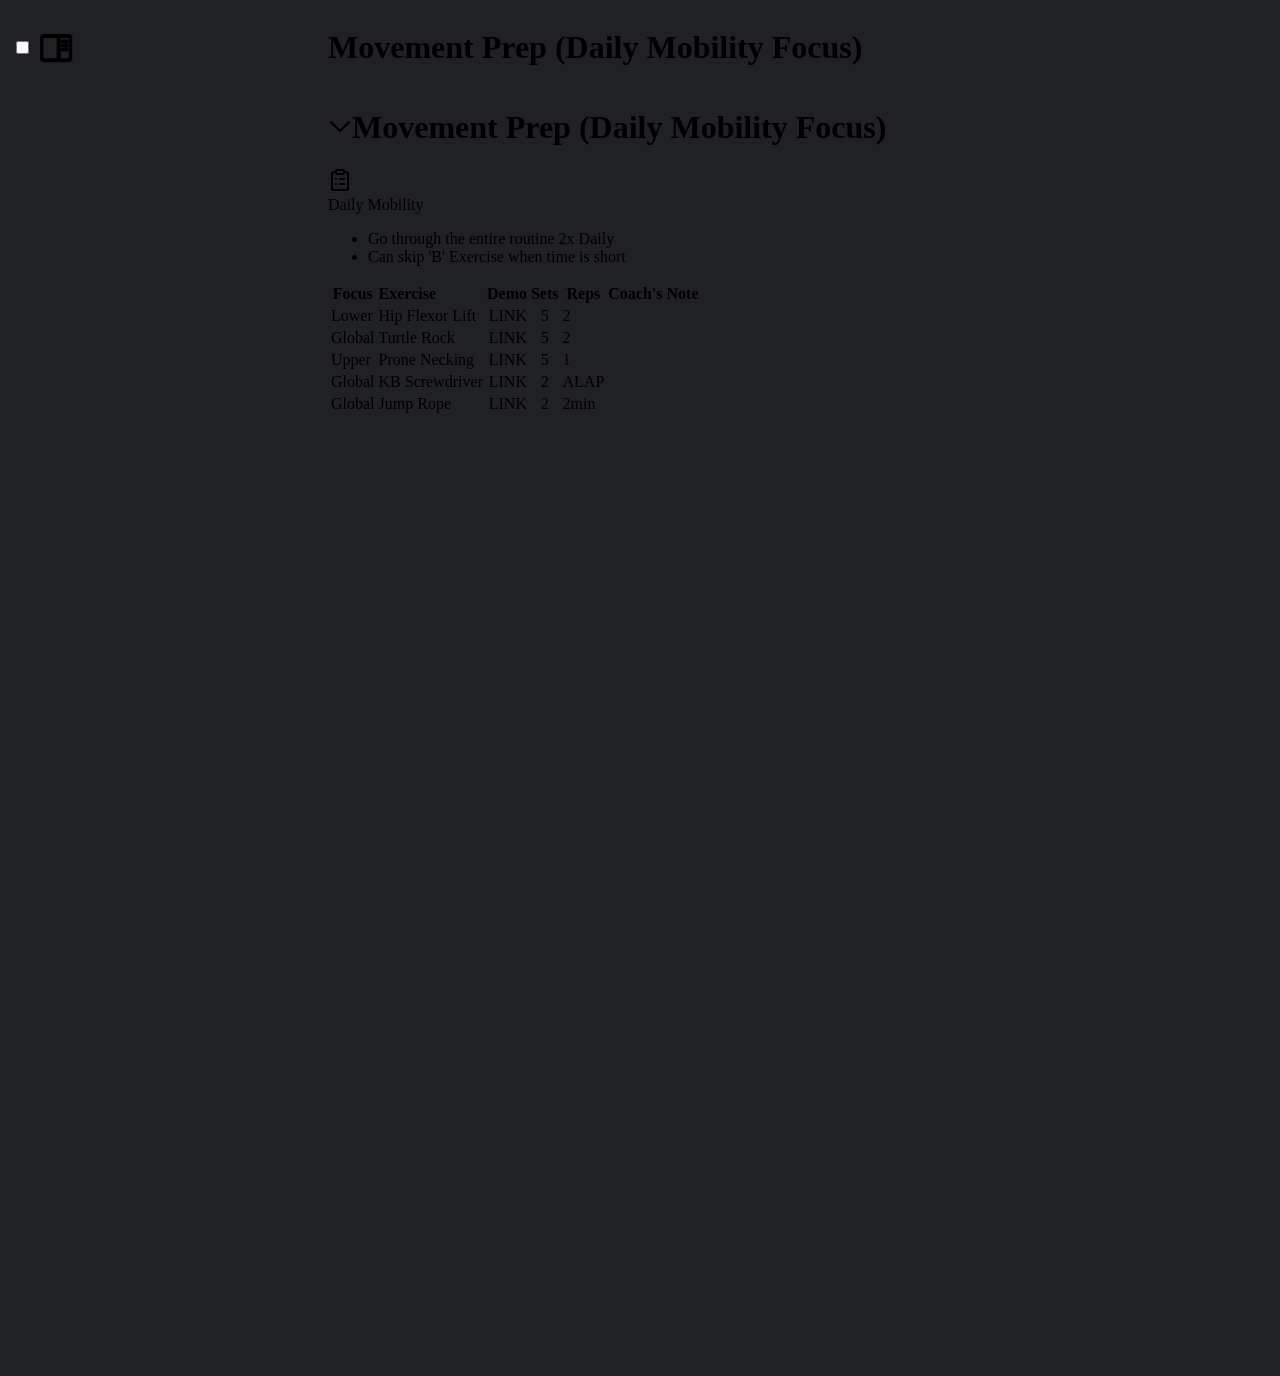
==== movement-prep-(daily-mobility-focus).html @ c4f3f3ce "Add files via upload" ====
<!DOCTYPE html> <html lang="en"><head>
<title>Movement Prep (Daily Mobility Focus)</title>
<base href="..">
<meta name="pathname" content="charly-program-sample/movement-prep-(daily-mobility-focus).html">
<meta name="description" content="Charly's Tread Program - Movement Prep (Daily Mobility Focus)">
<meta property="og:title" content="Movement Prep (Daily Mobility Focus)">
<meta property="og:description" content="Charly's Tread Program - Movement Prep (Daily Mobility Focus)">
<meta property="og:type" content="website">
<meta property="og:url" content="charly-program-sample/movement-prep-(daily-mobility-focus).html">
<meta property="og:image" content="undefined">
<meta charset="UTF-8"><meta property="og:site_name" content="Charly's Tread Program"><meta name="viewport" content="width=device-width, initial-scale=1.0, user-scalable=yes, minimum-scale=1.0, maximum-scale=5.0"><link rel="alternate" type="application/rss+xml" title="RSS Feed" href="site-lib/rss.xml"><script async="" id="webpage-script" src="site-lib/scripts/webpage.js" onload="this.onload=null;this.setAttribute(&quot;loaded&quot;, &quot;true&quot;)"></script><link rel="icon" href="site-lib/media/favicon.png"><link rel="stylesheet" href="site-lib/styles/obsidian.css"><link rel="preload" href="site-lib/styles/global-variable-styles.css" as="style" onload="this.onload=null;this.rel='stylesheet'"><noscript><link rel="stylesheet" href="site-lib/styles/global-variable-styles.css"></noscript><link rel="preload" href="site-lib/styles/main-styles.css" as="style" onload="this.onload=null;this.rel='stylesheet'"><noscript><link rel="stylesheet" href="site-lib/styles/main-styles.css"></noscript><style>body{--line-width:40em;--line-width-adaptive:40em;--file-line-width:40em;--sidebar-width:min(20em, 80vw);--collapse-arrow-size:11px;--tree-vertical-spacing:1.3em;--sidebar-margin:12px}:root{background-color:#202124}.sidebar{height:100%;font-size:14px;z-index:10;min-width:calc(var(--sidebar-width) + var(--divider-width-hover));max-width:calc(var(--sidebar-width) + var(--divider-width-hover));position:relative;overflow:hidden;overflow:clip;transition:min-width ease-in-out,max-width ease-in-out;transition-duration:.2s;contain:size}#left-sidebar{left:0}#right-sidebar{right:0}.sidebar.is-collapsed{min-width:0;max-width:0}.sidebar.floating{position:absolute}.sidebar .leaf-content{height:100%;min-width:calc(var(--sidebar-width) - var(--divider-width-hover));top:0;padding:var(--sidebar-margin);padding-top:4em;line-height:var(--line-height-tight);background-color:var(--background-secondary);transition:background-color,border-right,border-left,box-shadow;transition-duration:var(--color-fade-speed);transition-timing-function:ease-in-out;position:absolute;display:flex;flex-direction:column}.sidebar:not(.is-collapsed) .leaf-content{min-width:calc(max(100%,var(--sidebar-width)) - 3px);max-width:calc(max(100%,var(--sidebar-width)) - 3px)}#left-sidebar-content{left:0;border-top-right-radius:var(--radius-l);border-bottom-right-radius:var(--radius-l)}#right-sidebar-content{right:0;border-top-left-radius:var(--radius-l);border-bottom-left-radius:var(--radius-l)}.sidebar #left-sidebar-content,.sidebar #right-sidebar-content{contain:none!important;container-type:normal!important;animation:none!important}.sidebar:has(.leaf-content:empty):has(.topbar-content:empty){display:none}.sidebar-topbar{height:calc(2.3em + 2 * var(--sidebar-margin));width:var(--sidebar-width);padding:var(--sidebar-margin);z-index:1;position:fixed;display:flex;align-items:center;transition:width ease-in-out;transition-duration:inherit}.sidebar.is-collapsed .sidebar-topbar{width:calc(2.3em + var(--sidebar-margin) * 2)}.sidebar .sidebar-topbar.is-collapsed{width:0}#left-sidebar .sidebar-topbar{left:0;flex-direction:row;border-top-right-radius:var(--radius-l)}#right-sidebar .sidebar-topbar{right:0;flex-direction:row-reverse;border-top-left-radius:var(--radius-l)}#left-sidebar .topbar-content{margin-right:calc(2.3em + var(--sidebar-margin));flex-direction:row}#right-sidebar .topbar-content{margin-left:calc(2.3em + var(--sidebar-margin));flex-direction:row-reverse}.topbar-content{overflow:hidden visible;overflow:clip visible;width:100%;height:100%;display:flex;align-items:center;transition:inherit}.sidebar.is-collapsed .topbar-content{width:0;transition:inherit}.clickable-icon.sidebar-collapse-icon{background-color:transparent;color:var(--icon-color-focused);padding:2px!important;margin:0!important;height:100%!important;width:2.3em!important;margin-inline:0.14em!important;position:absolute}#left-sidebar .clickable-icon.sidebar-collapse-icon{transform:rotateY(180deg);right:var(--sidebar-margin)}#right-sidebar .clickable-icon.sidebar-collapse-icon{transform:rotateY(180deg);left:var(--sidebar-margin)}.clickable-icon.sidebar-collapse-icon svg.svg-icon{width:100%;height:100%}.feature-title{margin-left:1px;text-transform:uppercase;letter-spacing:.06em;margin-top:.75em;margin-bottom:.75em}.feature-header{display:flex;align-items:center;padding-top:0;font-size:1em;padding-left:0}body.floating-sidebars .sidebar{position:absolute}body{transition:background-color var(--color-fade-speed) ease-in-out}#navbar:not(:empty){display:flex;align-items:center;justify-content:space-between;padding:.5em 1em;width:100%}#main{display:flex;flex-direction:column;height:100%;width:100%;align-items:stretch;justify-content:center}#main-horizontal{display:flex;flex-direction:row;flex-grow:1;width:100%;align-items:stretch;justify-content:center}#center-content{flex-basis:100%;max-width:100%;width:100%;height:100%;display:flex;flex-direction:column;align-items:center;transition:opacity .2s ease-in-out;contain:inline-size}.hide{opacity:0!important;transition:opacity .2s ease-in-out;pointer-events:none}#center-content>.obsidian-document{padding-left:2em;padding-right:1em;margin-bottom:0;width:100%;width:-webkit-fill-available;width:-moz-available;width:fill-available;transition:background-color var(--color-fade-speed) ease-in-out;border-top-right-radius:var(--window-radius,var(--radius-m));border-top-left-radius:var(--window-radius,var(--radius-m));overflow-x:hidden!important;overflow-y:auto!important;display:flex!important;flex-direction:column!important;align-items:center!important;contain:inline-size}body #center-content>.obsidian-document>.markdown-preview-sizer{padding-bottom:80vh;width:100%;max-width:var(--line-width);flex-basis:var(--line-width);transition:background-color var(--color-fade-speed) ease-in-out;contain:inline-size}#center-content>.obsidian-document>div{width:100%!important;transition:background-color var(--color-fade-speed) ease-in-out;contain:inline-size}#center-content>.obsidian-document:not([data-type=markdown]).embed{display:flex;padding:1em;height:100%;width:100%;align-items:center;justify-content:center}#center-content>.obsidian-document:not([data-type=markdown]).embed>*{max-width:100%;max-height:100%;object-fit:contain}:not(h1,h2,h3,h4,h5,h6,li):has(> :is(.math,table)){overflow-x:auto!important}#center-content>.obsidian-document:not([data-type=markdown]){overflow-x:auto;contain:content;padding:0;margin:0;height:100%}.obsidian-document[data-type=attachment]{display:flex;flex-direction:column;align-items:center;justify-content:center;height:100%;width:100%}.obsidian-document[data-type=attachment]>*{outline:0;border:none;box-shadow:none}.obsidian-document[data-type=attachment] :is(img){max-width:90%;max-height:90%;object-fit:contain}.obsidian-document[data-type=attachment]>:is(audio){width:100%;max-width:min(90%,var(--line-width))}.obsidian-document[data-type=attachment]>:is(embed,iframe,video){width:100%;height:100%;max-width:100%;max-height:100%;object-fit:contain}.canvas-wrapper>:is(.header,.footer){z-index:100;position:absolute;display:flex;justify-content:center;flex-direction:column;width:100%;align-items:center}.scroll-highlight{position:absolute;width:100%;height:100%;pointer-events:none;z-index:1000;background-color:hsla(var(--color-accent-hsl),.25);opacity:0;padding:1em;inset:50%;translate:-50% -50%;border-radius:var(--radius-s)}</style><script defer="">async function loadIncludes(){let e=document.querySelectorAll("link[itemprop='include']");for(const t of e){let e=t.getAttribute("href");try{let o="";if(e.startsWith("https:")||e.startsWith("http:")||"file:"!=window.location.protocol){const n=await fetch(e);if(!n.ok){console.log("Could not include file: "+e),t?.remove();continue}o=await n.text()}else{const t=document.getElementById(btoa(encodeURI(e)));if(t){const e=JSON.parse(decodeURI(atob(t.getAttribute("value")??"")));o=e?.data??""}}let n=document.createRange().createContextualFragment(o);t.before(n),t.remove(),console.log("Included text: "+o),console.log("Included file: "+e)}catch(o){t?.remove(),console.log("Could not include file: "+e,o);continue}}}document.addEventListener("DOMContentLoaded",(()=>{loadIncludes()}));let isFileProtocol="file:"==location.protocol;function waitLoadScripts(e,t){let o=e.map((e=>document.getElementById(e+"-script")));!function e(n){let l=o[n],c=n+1;l?(l&&"true"!=l.getAttribute("loaded")||n<o.length&&e(c),n<o.length&&l.addEventListener("load",(()=>e(c)))):n<o.length?e(c):t()}(0)}</script></head><body class="publish css-settings-manager show-inline-title show-ribbon is-focused"><script defer="">let theme=localStorage.getItem("theme")||(window.matchMedia("(prefers-color-scheme: dark)").matches?"dark":"light");"dark"==theme?(document.body.classList.add("theme-dark"),document.body.classList.remove("theme-light")):(document.body.classList.add("theme-light"),document.body.classList.remove("theme-dark")),window.innerWidth<480?document.body.classList.add("is-phone"):window.innerWidth<768?document.body.classList.add("is-tablet"):window.innerWidth<1024?document.body.classList.add("is-small-screen"):document.body.classList.add("is-large-screen")</script><div class="parsed-feature-container" style="display: contents;"><link itemprop="include" href="site-lib/html/custom-head-content-content.html"></div><div id="main"><div id="navbar"></div><div id="main-horizontal"><div id="left-content" class="leaf" style="--sidebar-width: var(--sidebar-width-left);"><div id="left-sidebar" class="sidebar"><div class="sidebar-handle"></div><div class="sidebar-topbar"><div class="topbar-content"><label class="theme-toggle-container" for="theme-toggle-input" id=""><input class="theme-toggle-input" type="checkbox" id="theme-toggle-input"><div class="toggle-background"></div></label></div><div class="clickable-icon sidebar-collapse-icon"><svg xmlns="http://www.w3.org/2000/svg" width="100%" height="100%" viewBox="0 0 24 24" fill="none" stroke="currentColor" stroke-width="3" stroke-linecap="round" stroke-linejoin="round" class="svg-icon"><path d="M21 3H3C1.89543 3 1 3.89543 1 5V19C1 20.1046 1.89543 21 3 21H21C22.1046 21 23 20.1046 23 19V5C23 3.89543 22.1046 3 21 3Z"></path><path d="M10 4V20"></path><path d="M4 7H7"></path><path d="M4 10H7"></path><path d="M4 13H7"></path></svg></div></div><div class="sidebar-content-wrapper"><div id="outline" class=" tree-container"><div class="feature-header"><div class="feature-title">Table Of Contents</div><button class="clickable-icon nav-action-button tree-collapse-all" aria-label="Collapse All"><svg xmlns="http://www.w3.org/2000/svg" width="24" height="24" viewBox="0 0 24 24" fill="none" stroke="currentColor" stroke-width="2" stroke-linecap="round" stroke-linejoin="round"></svg></button></div><div class="tree-item" data-depth="1"><a class="tree-item-self is-clickable" href="#Movement_Prep_(Daily_Mobility_Focus)_0" data-path="#Movement_Prep_(Daily_Mobility_Focus)_0"><div class="tree-item-inner heading-link" heading-name="Movement Prep (Daily Mobility Focus)">Movement Prep (Daily Mobility Focus)</div></a><div class="tree-item-children"></div></div><div class="tree-item" data-depth="1"><a class="tree-item-self is-clickable" href="#Movement_Prep_(Daily_Mobility_Focus)_1" data-path="#Movement_Prep_(Daily_Mobility_Focus)_1"><div class="tree-item-inner heading-link" heading-name="Movement Prep (Daily Mobility Focus)">Movement Prep (Daily Mobility Focus)</div></a><div class="tree-item-children"></div></div></div><div id="left-sidebar-content" class="leaf-content"><link itemprop="include" href="site-lib/html/file-tree-content.html"></div></div><script defer="">let ls = document.querySelector("#left-sidebar"); ls.classList.toggle("is-collapsed", window.innerWidth < 768); ls.style.setProperty("--sidebar-width", localStorage.getItem("sidebar-left-width"));</script></div></div><div id="center-content" class="leaf"><div class="obsidian-document markdown-preview-view markdown-rendered node-insert-event is-readable-line-width allow-fold-headings allow-fold-lists show-indentation-guide show-properties" data-type="markdown"><style id="MJX-CHTML-styles"></style><div class="markdown-preview-sizer markdown-preview-section"><div class="header"><h1 class="page-title heading inline-title" id="Movement_Prep_(Daily_Mobility_Focus)_0">Movement Prep (Daily Mobility Focus)</h1><div class="data-bar"></div></div><div class="markdown-preview-pusher" style="width: 1px; height: 0.1px; margin-bottom: 0px;"></div><div class="el-h1"><h1 data-heading="Movement Prep (Daily Mobility Focus)" dir="auto" class="heading" id="Movement_Prep_(Daily_Mobility_Focus)_1"><span class="heading-collapse-indicator collapse-indicator collapse-icon"><svg xmlns="http://www.w3.org/2000/svg" width="24" height="24" viewBox="0 0 24 24" fill="none" stroke="currentColor" stroke-width="2" stroke-linecap="round" stroke-linejoin="round" class="svg-icon right-triangle"><path d="M3 8L12 17L21 8"></path></svg></span>Movement Prep (Daily Mobility Focus)</h1></div><div class="el-div"><div data-callout-metadata="" data-callout-fold="" data-callout="abstract" class="callout"><div class="callout-title" dir="auto"><div class="callout-icon"><svg xmlns="http://www.w3.org/2000/svg" width="24" height="24" viewBox="0 0 24 24" fill="none" stroke="currentColor" stroke-width="2" stroke-linecap="round" stroke-linejoin="round" class="svg-icon lucide-clipboard-list"><rect x="8" y="2" width="8" height="4" rx="1" ry="1"></rect><path d="M16 4h2a2 2 0 0 1 2 2v14a2 2 0 0 1-2 2H6a2 2 0 0 1-2-2V6a2 2 0 0 1 2-2h2"></path><path d="M12 11h4"></path><path d="M12 16h4"></path><path d="M8 11h.01"></path><path d="M8 16h.01"></path></svg></div><div class="callout-title-inner">Daily Mobility</div></div><div class="callout-content">
<ul class="has-list-bullet">
<li data-line="1" dir="auto"><span class="list-bullet"></span>Go through the entire routine 2x Daily</li>
<li data-line="2" dir="auto"><span class="list-bullet"></span>Can skip 'B' Exercise when time is short</li>
</ul>
</div></div></div><div class="el-table" dir="ltr" style="overflow-x: auto;"><table>
<thead>
<tr>
<th dir="ltr">Focus</th>
<th align="left" dir="ltr">Exercise</th>
<th align="right" dir="ltr">Demo</th>
<th align="center" dir="ltr">Sets</th>
<th dir="ltr">Reps</th>
<th dir="ltr">Coach's Note</th>
</tr>
</thead>
<tbody>
<tr>
<td dir="ltr">Lower</td>
<td align="left" dir="ltr">Hip Flexor Lift</td>
<td align="right" dir="ltr">LINK</td>
<td align="center" dir="auto">5</td>
<td dir="auto">2</td>
<td dir="auto"></td>
</tr>
<tr>
<td dir="ltr">Global</td>
<td align="left" dir="ltr">Turtle Rock</td>
<td align="right" dir="ltr">LINK</td>
<td align="center" dir="auto">5</td>
<td dir="auto">2</td>
<td dir="auto"></td>
</tr>
<tr>
<td dir="ltr">Upper</td>
<td align="left" dir="ltr">Prone Necking</td>
<td align="right" dir="ltr">LINK</td>
<td align="center" dir="auto">5</td>
<td dir="auto">1</td>
<td dir="auto"></td>
</tr>
<tr>
<td dir="ltr">Global</td>
<td align="left" dir="ltr">KB Screwdriver</td>
<td align="right" dir="ltr">LINK</td>
<td align="center" dir="auto">2</td>
<td dir="ltr">ALAP</td>
<td dir="auto"></td>
</tr>
<tr>
<td dir="ltr">Global</td>
<td align="left" dir="ltr">Jump Rope</td>
<td align="right" dir="ltr">LINK</td>
<td align="center" dir="auto">2</td>
<td dir="ltr">2min</td>
<td dir="auto"></td>
</tr>
</tbody>
</table></div><div class="footer"><div class="data-bar"></div></div></div></div></div><div id="right-content" class="leaf" style="--sidebar-width: var(--sidebar-width-right);"><div id="right-sidebar" class="sidebar"><div class="sidebar-handle"></div><div class="sidebar-topbar"><div class="topbar-content"></div><div class="clickable-icon sidebar-collapse-icon"><svg xmlns="http://www.w3.org/2000/svg" width="100%" height="100%" viewBox="0 0 24 24" fill="none" stroke="currentColor" stroke-width="3" stroke-linecap="round" stroke-linejoin="round" class="svg-icon"><path d="M21 3H3C1.89543 3 1 3.89543 1 5V19C1 20.1046 1.89543 21 3 21H21C22.1046 21 23 20.1046 23 19V5C23 3.89543 22.1046 3 21 3Z"></path><path d="M10 4V20"></path><path d="M4 7H7"></path><path d="M4 10H7"></path><path d="M4 13H7"></path></svg></div></div><div class="sidebar-content-wrapper"><div id="right-sidebar-content" class="leaf-content"></div></div><script defer="">let rs = document.querySelector("#right-sidebar"); rs.classList.toggle("is-collapsed", window.innerWidth < 768); rs.style.setProperty("--sidebar-width", localStorage.getItem("sidebar-right-width"));</script></div></div></div></div></body></html>
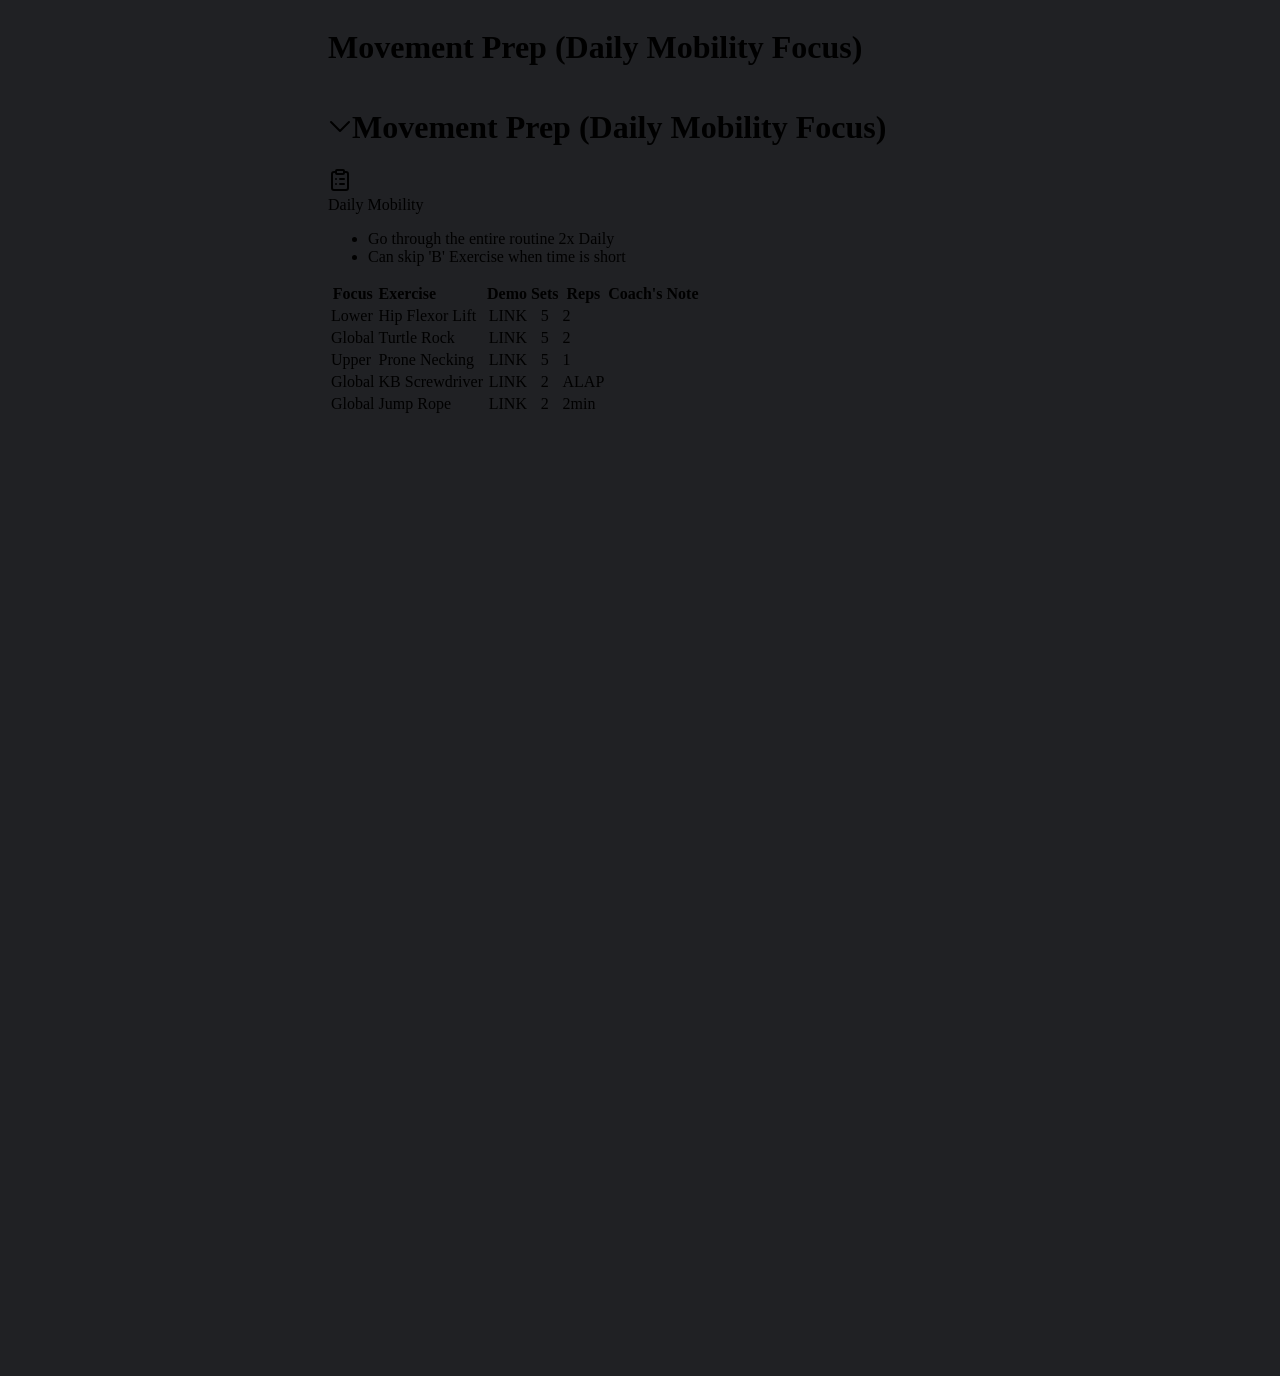
==== commit 5610cc2a: "Add files via upload" ====
--- a/movement-prep-(daily-mobility-focus).html
+++ b/movement-prep-(daily-mobility-focus).html
@@ -8,7 +8,7 @@
 <meta property="og:type" content="website">
 <meta property="og:url" content="charly-program-sample/movement-prep-(daily-mobility-focus).html">
 <meta property="og:image" content="undefined">
-<meta charset="UTF-8"><meta property="og:site_name" content="Charly's Tread Program"><meta name="viewport" content="width=device-width, initial-scale=1.0, user-scalable=yes, minimum-scale=1.0, maximum-scale=5.0"><link rel="alternate" type="application/rss+xml" title="RSS Feed" href="site-lib/rss.xml"><script async="" id="webpage-script" src="site-lib/scripts/webpage.js" onload="this.onload=null;this.setAttribute(&quot;loaded&quot;, &quot;true&quot;)"></script><link rel="icon" href="site-lib/media/favicon.png"><link rel="stylesheet" href="site-lib/styles/obsidian.css"><link rel="preload" href="site-lib/styles/global-variable-styles.css" as="style" onload="this.onload=null;this.rel='stylesheet'"><noscript><link rel="stylesheet" href="site-lib/styles/global-variable-styles.css"></noscript><link rel="preload" href="site-lib/styles/main-styles.css" as="style" onload="this.onload=null;this.rel='stylesheet'"><noscript><link rel="stylesheet" href="site-lib/styles/main-styles.css"></noscript><style>body{--line-width:40em;--line-width-adaptive:40em;--file-line-width:40em;--sidebar-width:min(20em, 80vw);--collapse-arrow-size:11px;--tree-vertical-spacing:1.3em;--sidebar-margin:12px}:root{background-color:#202124}.sidebar{height:100%;font-size:14px;z-index:10;min-width:calc(var(--sidebar-width) + var(--divider-width-hover));max-width:calc(var(--sidebar-width) + var(--divider-width-hover));position:relative;overflow:hidden;overflow:clip;transition:min-width ease-in-out,max-width ease-in-out;transition-duration:.2s;contain:size}#left-sidebar{left:0}#right-sidebar{right:0}.sidebar.is-collapsed{min-width:0;max-width:0}.sidebar.floating{position:absolute}.sidebar .leaf-content{height:100%;min-width:calc(var(--sidebar-width) - var(--divider-width-hover));top:0;padding:var(--sidebar-margin);padding-top:4em;line-height:var(--line-height-tight);background-color:var(--background-secondary);transition:background-color,border-right,border-left,box-shadow;transition-duration:var(--color-fade-speed);transition-timing-function:ease-in-out;position:absolute;display:flex;flex-direction:column}.sidebar:not(.is-collapsed) .leaf-content{min-width:calc(max(100%,var(--sidebar-width)) - 3px);max-width:calc(max(100%,var(--sidebar-width)) - 3px)}#left-sidebar-content{left:0;border-top-right-radius:var(--radius-l);border-bottom-right-radius:var(--radius-l)}#right-sidebar-content{right:0;border-top-left-radius:var(--radius-l);border-bottom-left-radius:var(--radius-l)}.sidebar #left-sidebar-content,.sidebar #right-sidebar-content{contain:none!important;container-type:normal!important;animation:none!important}.sidebar:has(.leaf-content:empty):has(.topbar-content:empty){display:none}.sidebar-topbar{height:calc(2.3em + 2 * var(--sidebar-margin));width:var(--sidebar-width);padding:var(--sidebar-margin);z-index:1;position:fixed;display:flex;align-items:center;transition:width ease-in-out;transition-duration:inherit}.sidebar.is-collapsed .sidebar-topbar{width:calc(2.3em + var(--sidebar-margin) * 2)}.sidebar .sidebar-topbar.is-collapsed{width:0}#left-sidebar .sidebar-topbar{left:0;flex-direction:row;border-top-right-radius:var(--radius-l)}#right-sidebar .sidebar-topbar{right:0;flex-direction:row-reverse;border-top-left-radius:var(--radius-l)}#left-sidebar .topbar-content{margin-right:calc(2.3em + var(--sidebar-margin));flex-direction:row}#right-sidebar .topbar-content{margin-left:calc(2.3em + var(--sidebar-margin));flex-direction:row-reverse}.topbar-content{overflow:hidden visible;overflow:clip visible;width:100%;height:100%;display:flex;align-items:center;transition:inherit}.sidebar.is-collapsed .topbar-content{width:0;transition:inherit}.clickable-icon.sidebar-collapse-icon{background-color:transparent;color:var(--icon-color-focused);padding:2px!important;margin:0!important;height:100%!important;width:2.3em!important;margin-inline:0.14em!important;position:absolute}#left-sidebar .clickable-icon.sidebar-collapse-icon{transform:rotateY(180deg);right:var(--sidebar-margin)}#right-sidebar .clickable-icon.sidebar-collapse-icon{transform:rotateY(180deg);left:var(--sidebar-margin)}.clickable-icon.sidebar-collapse-icon svg.svg-icon{width:100%;height:100%}.feature-title{margin-left:1px;text-transform:uppercase;letter-spacing:.06em;margin-top:.75em;margin-bottom:.75em}.feature-header{display:flex;align-items:center;padding-top:0;font-size:1em;padding-left:0}body.floating-sidebars .sidebar{position:absolute}body{transition:background-color var(--color-fade-speed) ease-in-out}#navbar:not(:empty){display:flex;align-items:center;justify-content:space-between;padding:.5em 1em;width:100%}#main{display:flex;flex-direction:column;height:100%;width:100%;align-items:stretch;justify-content:center}#main-horizontal{display:flex;flex-direction:row;flex-grow:1;width:100%;align-items:stretch;justify-content:center}#center-content{flex-basis:100%;max-width:100%;width:100%;height:100%;display:flex;flex-direction:column;align-items:center;transition:opacity .2s ease-in-out;contain:inline-size}.hide{opacity:0!important;transition:opacity .2s ease-in-out;pointer-events:none}#center-content>.obsidian-document{padding-left:2em;padding-right:1em;margin-bottom:0;width:100%;width:-webkit-fill-available;width:-moz-available;width:fill-available;transition:background-color var(--color-fade-speed) ease-in-out;border-top-right-radius:var(--window-radius,var(--radius-m));border-top-left-radius:var(--window-radius,var(--radius-m));overflow-x:hidden!important;overflow-y:auto!important;display:flex!important;flex-direction:column!important;align-items:center!important;contain:inline-size}body #center-content>.obsidian-document>.markdown-preview-sizer{padding-bottom:80vh;width:100%;max-width:var(--line-width);flex-basis:var(--line-width);transition:background-color var(--color-fade-speed) ease-in-out;contain:inline-size}#center-content>.obsidian-document>div{width:100%!important;transition:background-color var(--color-fade-speed) ease-in-out;contain:inline-size}#center-content>.obsidian-document:not([data-type=markdown]).embed{display:flex;padding:1em;height:100%;width:100%;align-items:center;justify-content:center}#center-content>.obsidian-document:not([data-type=markdown]).embed>*{max-width:100%;max-height:100%;object-fit:contain}:not(h1,h2,h3,h4,h5,h6,li):has(> :is(.math,table)){overflow-x:auto!important}#center-content>.obsidian-document:not([data-type=markdown]){overflow-x:auto;contain:content;padding:0;margin:0;height:100%}.obsidian-document[data-type=attachment]{display:flex;flex-direction:column;align-items:center;justify-content:center;height:100%;width:100%}.obsidian-document[data-type=attachment]>*{outline:0;border:none;box-shadow:none}.obsidian-document[data-type=attachment] :is(img){max-width:90%;max-height:90%;object-fit:contain}.obsidian-document[data-type=attachment]>:is(audio){width:100%;max-width:min(90%,var(--line-width))}.obsidian-document[data-type=attachment]>:is(embed,iframe,video){width:100%;height:100%;max-width:100%;max-height:100%;object-fit:contain}.canvas-wrapper>:is(.header,.footer){z-index:100;position:absolute;display:flex;justify-content:center;flex-direction:column;width:100%;align-items:center}.scroll-highlight{position:absolute;width:100%;height:100%;pointer-events:none;z-index:1000;background-color:hsla(var(--color-accent-hsl),.25);opacity:0;padding:1em;inset:50%;translate:-50% -50%;border-radius:var(--radius-s)}</style><script defer="">async function loadIncludes(){let e=document.querySelectorAll("link[itemprop='include']");for(const t of e){let e=t.getAttribute("href");try{let o="";if(e.startsWith("https:")||e.startsWith("http:")||"file:"!=window.location.protocol){const n=await fetch(e);if(!n.ok){console.log("Could not include file: "+e),t?.remove();continue}o=await n.text()}else{const t=document.getElementById(btoa(encodeURI(e)));if(t){const e=JSON.parse(decodeURI(atob(t.getAttribute("value")??"")));o=e?.data??""}}let n=document.createRange().createContextualFragment(o);t.before(n),t.remove(),console.log("Included text: "+o),console.log("Included file: "+e)}catch(o){t?.remove(),console.log("Could not include file: "+e,o);continue}}}document.addEventListener("DOMContentLoaded",(()=>{loadIncludes()}));let isFileProtocol="file:"==location.protocol;function waitLoadScripts(e,t){let o=e.map((e=>document.getElementById(e+"-script")));!function e(n){let l=o[n],c=n+1;l?(l&&"true"!=l.getAttribute("loaded")||n<o.length&&e(c),n<o.length&&l.addEventListener("load",(()=>e(c)))):n<o.length?e(c):t()}(0)}</script></head><body class="publish css-settings-manager show-inline-title show-ribbon is-focused"><script defer="">let theme=localStorage.getItem("theme")||(window.matchMedia("(prefers-color-scheme: dark)").matches?"dark":"light");"dark"==theme?(document.body.classList.add("theme-dark"),document.body.classList.remove("theme-light")):(document.body.classList.add("theme-light"),document.body.classList.remove("theme-dark")),window.innerWidth<480?document.body.classList.add("is-phone"):window.innerWidth<768?document.body.classList.add("is-tablet"):window.innerWidth<1024?document.body.classList.add("is-small-screen"):document.body.classList.add("is-large-screen")</script><div class="parsed-feature-container" style="display: contents;"><link itemprop="include" href="site-lib/html/custom-head-content-content.html"></div><div id="main"><div id="navbar"></div><div id="main-horizontal"><div id="left-content" class="leaf" style="--sidebar-width: var(--sidebar-width-left);"><div id="left-sidebar" class="sidebar"><div class="sidebar-handle"></div><div class="sidebar-topbar"><div class="topbar-content"><label class="theme-toggle-container" for="theme-toggle-input" id=""><input class="theme-toggle-input" type="checkbox" id="theme-toggle-input"><div class="toggle-background"></div></label></div><div class="clickable-icon sidebar-collapse-icon"><svg xmlns="http://www.w3.org/2000/svg" width="100%" height="100%" viewBox="0 0 24 24" fill="none" stroke="currentColor" stroke-width="3" stroke-linecap="round" stroke-linejoin="round" class="svg-icon"><path d="M21 3H3C1.89543 3 1 3.89543 1 5V19C1 20.1046 1.89543 21 3 21H21C22.1046 21 23 20.1046 23 19V5C23 3.89543 22.1046 3 21 3Z"></path><path d="M10 4V20"></path><path d="M4 7H7"></path><path d="M4 10H7"></path><path d="M4 13H7"></path></svg></div></div><div class="sidebar-content-wrapper"><div id="outline" class=" tree-container"><div class="feature-header"><div class="feature-title">Table Of Contents</div><button class="clickable-icon nav-action-button tree-collapse-all" aria-label="Collapse All"><svg xmlns="http://www.w3.org/2000/svg" width="24" height="24" viewBox="0 0 24 24" fill="none" stroke="currentColor" stroke-width="2" stroke-linecap="round" stroke-linejoin="round"></svg></button></div><div class="tree-item" data-depth="1"><a class="tree-item-self is-clickable" href="#Movement_Prep_(Daily_Mobility_Focus)_0" data-path="#Movement_Prep_(Daily_Mobility_Focus)_0"><div class="tree-item-inner heading-link" heading-name="Movement Prep (Daily Mobility Focus)">Movement Prep (Daily Mobility Focus)</div></a><div class="tree-item-children"></div></div><div class="tree-item" data-depth="1"><a class="tree-item-self is-clickable" href="#Movement_Prep_(Daily_Mobility_Focus)_1" data-path="#Movement_Prep_(Daily_Mobility_Focus)_1"><div class="tree-item-inner heading-link" heading-name="Movement Prep (Daily Mobility Focus)">Movement Prep (Daily Mobility Focus)</div></a><div class="tree-item-children"></div></div></div><div id="left-sidebar-content" class="leaf-content"><link itemprop="include" href="site-lib/html/file-tree-content.html"></div></div><script defer="">let ls = document.querySelector("#left-sidebar"); ls.classList.toggle("is-collapsed", window.innerWidth < 768); ls.style.setProperty("--sidebar-width", localStorage.getItem("sidebar-left-width"));</script></div></div><div id="center-content" class="leaf"><div class="obsidian-document markdown-preview-view markdown-rendered node-insert-event is-readable-line-width allow-fold-headings allow-fold-lists show-indentation-guide show-properties" data-type="markdown"><style id="MJX-CHTML-styles"></style><div class="markdown-preview-sizer markdown-preview-section"><div class="header"><h1 class="page-title heading inline-title" id="Movement_Prep_(Daily_Mobility_Focus)_0">Movement Prep (Daily Mobility Focus)</h1><div class="data-bar"></div></div><div class="markdown-preview-pusher" style="width: 1px; height: 0.1px; margin-bottom: 0px;"></div><div class="el-h1"><h1 data-heading="Movement Prep (Daily Mobility Focus)" dir="auto" class="heading" id="Movement_Prep_(Daily_Mobility_Focus)_1"><span class="heading-collapse-indicator collapse-indicator collapse-icon"><svg xmlns="http://www.w3.org/2000/svg" width="24" height="24" viewBox="0 0 24 24" fill="none" stroke="currentColor" stroke-width="2" stroke-linecap="round" stroke-linejoin="round" class="svg-icon right-triangle"><path d="M3 8L12 17L21 8"></path></svg></span>Movement Prep (Daily Mobility Focus)</h1></div><div class="el-div"><div data-callout-metadata="" data-callout-fold="" data-callout="abstract" class="callout"><div class="callout-title" dir="auto"><div class="callout-icon"><svg xmlns="http://www.w3.org/2000/svg" width="24" height="24" viewBox="0 0 24 24" fill="none" stroke="currentColor" stroke-width="2" stroke-linecap="round" stroke-linejoin="round" class="svg-icon lucide-clipboard-list"><rect x="8" y="2" width="8" height="4" rx="1" ry="1"></rect><path d="M16 4h2a2 2 0 0 1 2 2v14a2 2 0 0 1-2 2H6a2 2 0 0 1-2-2V6a2 2 0 0 1 2-2h2"></path><path d="M12 11h4"></path><path d="M12 16h4"></path><path d="M8 11h.01"></path><path d="M8 16h.01"></path></svg></div><div class="callout-title-inner">Daily Mobility</div></div><div class="callout-content">
+<meta charset="UTF-8"><meta property="og:site_name" content="Charly's Tread Program"><meta name="viewport" content="width=device-width, initial-scale=1.0, user-scalable=yes, minimum-scale=1.0, maximum-scale=5.0"><script async="" id="webpage-script" src="site-lib/scripts/webpage.js" onload="this.onload=null;this.setAttribute(&quot;loaded&quot;, &quot;true&quot;)"></script><link rel="icon" href="site-lib/media/favicon.png"><link rel="stylesheet" href="site-lib/styles/obsidian.css"><link rel="preload" href="site-lib/styles/global-variable-styles.css" as="style" onload="this.onload=null;this.rel='stylesheet'"><noscript><link rel="stylesheet" href="site-lib/styles/global-variable-styles.css"></noscript><link rel="preload" href="site-lib/styles/main-styles.css" as="style" onload="this.onload=null;this.rel='stylesheet'"><noscript><link rel="stylesheet" href="site-lib/styles/main-styles.css"></noscript><style>body{--line-width:40em;--line-width-adaptive:40em;--file-line-width:40em;--sidebar-width:min(20em, 80vw);--collapse-arrow-size:11px;--tree-vertical-spacing:1.3em;--sidebar-margin:12px}:root{background-color:#202124}.sidebar{height:100%;font-size:14px;z-index:10;min-width:calc(var(--sidebar-width) + var(--divider-width-hover));max-width:calc(var(--sidebar-width) + var(--divider-width-hover));position:relative;overflow:hidden;overflow:clip;transition:min-width ease-in-out,max-width ease-in-out;transition-duration:.2s;contain:size}#left-sidebar{left:0}#right-sidebar{right:0}.sidebar.is-collapsed{min-width:0;max-width:0}.sidebar.floating{position:absolute}.sidebar .leaf-content{height:100%;min-width:calc(var(--sidebar-width) - var(--divider-width-hover));top:0;padding:var(--sidebar-margin);padding-top:4em;line-height:var(--line-height-tight);background-color:var(--background-secondary);transition:background-color,border-right,border-left,box-shadow;transition-duration:var(--color-fade-speed);transition-timing-function:ease-in-out;position:absolute;display:flex;flex-direction:column}.sidebar:not(.is-collapsed) .leaf-content{min-width:calc(max(100%,var(--sidebar-width)) - 3px);max-width:calc(max(100%,var(--sidebar-width)) - 3px)}#left-sidebar-content{left:0;border-top-right-radius:var(--radius-l);border-bottom-right-radius:var(--radius-l)}#right-sidebar-content{right:0;border-top-left-radius:var(--radius-l);border-bottom-left-radius:var(--radius-l)}.sidebar #left-sidebar-content,.sidebar #right-sidebar-content{contain:none!important;container-type:normal!important;animation:none!important}.sidebar:has(.leaf-content:empty):has(.topbar-content:empty){display:none}.sidebar-topbar{height:calc(2.3em + 2 * var(--sidebar-margin));width:var(--sidebar-width);padding:var(--sidebar-margin);z-index:1;position:fixed;display:flex;align-items:center;transition:width ease-in-out;transition-duration:inherit}.sidebar.is-collapsed .sidebar-topbar{width:calc(2.3em + var(--sidebar-margin) * 2)}.sidebar .sidebar-topbar.is-collapsed{width:0}#left-sidebar .sidebar-topbar{left:0;flex-direction:row;border-top-right-radius:var(--radius-l)}#right-sidebar .sidebar-topbar{right:0;flex-direction:row-reverse;border-top-left-radius:var(--radius-l)}#left-sidebar .topbar-content{margin-right:calc(2.3em + var(--sidebar-margin));flex-direction:row}#right-sidebar .topbar-content{margin-left:calc(2.3em + var(--sidebar-margin));flex-direction:row-reverse}.topbar-content{overflow:hidden visible;overflow:clip visible;width:100%;height:100%;display:flex;align-items:center;transition:inherit}.sidebar.is-collapsed .topbar-content{width:0;transition:inherit}.clickable-icon.sidebar-collapse-icon{background-color:transparent;color:var(--icon-color-focused);padding:2px!important;margin:0!important;height:100%!important;width:2.3em!important;margin-inline:0.14em!important;position:absolute}#left-sidebar .clickable-icon.sidebar-collapse-icon{transform:rotateY(180deg);right:var(--sidebar-margin)}#right-sidebar .clickable-icon.sidebar-collapse-icon{transform:rotateY(180deg);left:var(--sidebar-margin)}.clickable-icon.sidebar-collapse-icon svg.svg-icon{width:100%;height:100%}.feature-title{margin-left:1px;text-transform:uppercase;letter-spacing:.06em;margin-top:.75em;margin-bottom:.75em}.feature-header{display:flex;align-items:center;padding-top:0;font-size:1em;padding-left:0}body.floating-sidebars .sidebar{position:absolute}body{transition:background-color var(--color-fade-speed) ease-in-out}#navbar:not(:empty){display:flex;align-items:center;justify-content:space-between;padding:.5em 1em;width:100%}#main{display:flex;flex-direction:column;height:100%;width:100%;align-items:stretch;justify-content:center}#main-horizontal{display:flex;flex-direction:row;flex-grow:1;width:100%;align-items:stretch;justify-content:center}#center-content{flex-basis:100%;max-width:100%;width:100%;height:100%;display:flex;flex-direction:column;align-items:center;transition:opacity .2s ease-in-out;contain:inline-size}.hide{opacity:0!important;transition:opacity .2s ease-in-out;pointer-events:none}#center-content>.obsidian-document{padding-left:2em;padding-right:1em;margin-bottom:0;width:100%;width:-webkit-fill-available;width:-moz-available;width:fill-available;transition:background-color var(--color-fade-speed) ease-in-out;border-top-right-radius:var(--window-radius,var(--radius-m));border-top-left-radius:var(--window-radius,var(--radius-m));overflow-x:hidden!important;overflow-y:auto!important;display:flex!important;flex-direction:column!important;align-items:center!important;contain:inline-size}body #center-content>.obsidian-document>.markdown-preview-sizer{padding-bottom:80vh;width:100%;max-width:var(--line-width);flex-basis:var(--line-width);transition:background-color var(--color-fade-speed) ease-in-out;contain:inline-size}#center-content>.obsidian-document>div{width:100%!important;transition:background-color var(--color-fade-speed) ease-in-out;contain:inline-size}#center-content>.obsidian-document:not([data-type=markdown]).embed{display:flex;padding:1em;height:100%;width:100%;align-items:center;justify-content:center}#center-content>.obsidian-document:not([data-type=markdown]).embed>*{max-width:100%;max-height:100%;object-fit:contain}:not(h1,h2,h3,h4,h5,h6,li):has(> :is(.math,table)){overflow-x:auto!important}#center-content>.obsidian-document:not([data-type=markdown]){overflow-x:auto;contain:content;padding:0;margin:0;height:100%}.obsidian-document[data-type=attachment]{display:flex;flex-direction:column;align-items:center;justify-content:center;height:100%;width:100%}.obsidian-document[data-type=attachment]>*{outline:0;border:none;box-shadow:none}.obsidian-document[data-type=attachment] :is(img){max-width:90%;max-height:90%;object-fit:contain}.obsidian-document[data-type=attachment]>:is(audio){width:100%;max-width:min(90%,var(--line-width))}.obsidian-document[data-type=attachment]>:is(embed,iframe,video){width:100%;height:100%;max-width:100%;max-height:100%;object-fit:contain}.canvas-wrapper>:is(.header,.footer){z-index:100;position:absolute;display:flex;justify-content:center;flex-direction:column;width:100%;align-items:center}.scroll-highlight{position:absolute;width:100%;height:100%;pointer-events:none;z-index:1000;background-color:hsla(var(--color-accent-hsl),.25);opacity:0;padding:1em;inset:50%;translate:-50% -50%;border-radius:var(--radius-s)}</style><script defer="">async function loadIncludes(){let e=document.querySelectorAll("link[itemprop='include']");for(const t of e){let e=t.getAttribute("href");try{let o="";if(e.startsWith("https:")||e.startsWith("http:")||"file:"!=window.location.protocol){const n=await fetch(e);if(!n.ok){console.log("Could not include file: "+e),t?.remove();continue}o=await n.text()}else{const t=document.getElementById(btoa(encodeURI(e)));if(t){const e=JSON.parse(decodeURI(atob(t.getAttribute("value")??"")));o=e?.data??""}}let n=document.createRange().createContextualFragment(o);t.before(n),t.remove(),console.log("Included text: "+o),console.log("Included file: "+e)}catch(o){t?.remove(),console.log("Could not include file: "+e,o);continue}}}document.addEventListener("DOMContentLoaded",(()=>{loadIncludes()}));let isFileProtocol="file:"==location.protocol;function waitLoadScripts(e,t){let o=e.map((e=>document.getElementById(e+"-script")));!function e(n){let l=o[n],c=n+1;l?(l&&"true"!=l.getAttribute("loaded")||n<o.length&&e(c),n<o.length&&l.addEventListener("load",(()=>e(c)))):n<o.length?e(c):t()}(0)}</script></head><body class="publish css-settings-manager show-inline-title show-ribbon is-focused"><script defer="">let theme=localStorage.getItem("theme")||(window.matchMedia("(prefers-color-scheme: dark)").matches?"dark":"light");"dark"==theme?(document.body.classList.add("theme-dark"),document.body.classList.remove("theme-light")):(document.body.classList.add("theme-light"),document.body.classList.remove("theme-dark")),window.innerWidth<480?document.body.classList.add("is-phone"):window.innerWidth<768?document.body.classList.add("is-tablet"):window.innerWidth<1024?document.body.classList.add("is-small-screen"):document.body.classList.add("is-large-screen")</script><div id="main"><div id="navbar"></div><div id="main-horizontal"><div id="left-content" class="leaf" style="--sidebar-width: var(--sidebar-width-left);"><div id="left-sidebar" class="sidebar"><div class="sidebar-handle"></div><div class="sidebar-topbar"><div class="topbar-content"></div><div class="clickable-icon sidebar-collapse-icon"><svg xmlns="http://www.w3.org/2000/svg" width="100%" height="100%" viewBox="0 0 24 24" fill="none" stroke="currentColor" stroke-width="3" stroke-linecap="round" stroke-linejoin="round" class="svg-icon"><path d="M21 3H3C1.89543 3 1 3.89543 1 5V19C1 20.1046 1.89543 21 3 21H21C22.1046 21 23 20.1046 23 19V5C23 3.89543 22.1046 3 21 3Z"></path><path d="M10 4V20"></path><path d="M4 7H7"></path><path d="M4 10H7"></path><path d="M4 13H7"></path></svg></div></div><div class="sidebar-content-wrapper"><div id="outline" class=" tree-container"><div class="feature-header"><div class="feature-title">Table Of Contents</div><button class="clickable-icon nav-action-button tree-collapse-all" aria-label="Collapse All"><svg xmlns="http://www.w3.org/2000/svg" width="24" height="24" viewBox="0 0 24 24" fill="none" stroke="currentColor" stroke-width="2" stroke-linecap="round" stroke-linejoin="round"></svg></button></div><div class="tree-item" data-depth="1"><a class="tree-item-self is-clickable" href="#Movement_Prep_(Daily_Mobility_Focus)_0" data-path="#Movement_Prep_(Daily_Mobility_Focus)_0"><div class="tree-item-inner heading-link" heading-name="Movement Prep (Daily Mobility Focus)">Movement Prep (Daily Mobility Focus)</div></a><div class="tree-item-children"></div></div><div class="tree-item" data-depth="1"><a class="tree-item-self is-clickable" href="#Movement_Prep_(Daily_Mobility_Focus)_1" data-path="#Movement_Prep_(Daily_Mobility_Focus)_1"><div class="tree-item-inner heading-link" heading-name="Movement Prep (Daily Mobility Focus)">Movement Prep (Daily Mobility Focus)</div></a><div class="tree-item-children"></div></div></div><div id="left-sidebar-content" class="leaf-content"><link itemprop="include" href="site-lib/html/file-tree-content.html"></div></div><script defer="">let ls = document.querySelector("#left-sidebar"); ls.classList.toggle("is-collapsed", window.innerWidth < 768); ls.style.setProperty("--sidebar-width", localStorage.getItem("sidebar-left-width"));</script></div></div><div id="center-content" class="leaf"><div class="obsidian-document markdown-preview-view markdown-rendered node-insert-event is-readable-line-width allow-fold-headings allow-fold-lists show-indentation-guide show-properties" data-type="markdown"><style id="MJX-CHTML-styles"></style><div class="markdown-preview-sizer markdown-preview-section"><div class="header"><h1 class="page-title heading inline-title" id="Movement_Prep_(Daily_Mobility_Focus)_0">Movement Prep (Daily Mobility Focus)</h1><div class="data-bar"></div></div><div class="markdown-preview-pusher" style="width: 1px; height: 0.1px; margin-bottom: 0px;"></div><div class="el-h1"><h1 data-heading="Movement Prep (Daily Mobility Focus)" dir="auto" class="heading" id="Movement_Prep_(Daily_Mobility_Focus)_1"><span class="heading-collapse-indicator collapse-indicator collapse-icon"><svg xmlns="http://www.w3.org/2000/svg" width="24" height="24" viewBox="0 0 24 24" fill="none" stroke="currentColor" stroke-width="2" stroke-linecap="round" stroke-linejoin="round" class="svg-icon right-triangle"><path d="M3 8L12 17L21 8"></path></svg></span>Movement Prep (Daily Mobility Focus)</h1></div><div class="el-div"><div data-callout-metadata="" data-callout-fold="" data-callout="abstract" class="callout"><div class="callout-title" dir="auto"><div class="callout-icon"><svg xmlns="http://www.w3.org/2000/svg" width="24" height="24" viewBox="0 0 24 24" fill="none" stroke="currentColor" stroke-width="2" stroke-linecap="round" stroke-linejoin="round" class="svg-icon lucide-clipboard-list"><rect x="8" y="2" width="8" height="4" rx="1" ry="1"></rect><path d="M16 4h2a2 2 0 0 1 2 2v14a2 2 0 0 1-2 2H6a2 2 0 0 1-2-2V6a2 2 0 0 1 2-2h2"></path><path d="M12 11h4"></path><path d="M12 16h4"></path><path d="M8 11h.01"></path><path d="M8 16h.01"></path></svg></div><div class="callout-title-inner">Daily Mobility</div></div><div class="callout-content">
 <ul class="has-list-bullet">
 <li data-line="1" dir="auto"><span class="list-bullet"></span>Go through the entire routine 2x Daily</li>
 <li data-line="2" dir="auto"><span class="list-bullet"></span>Can skip 'B' Exercise when time is short</li>
